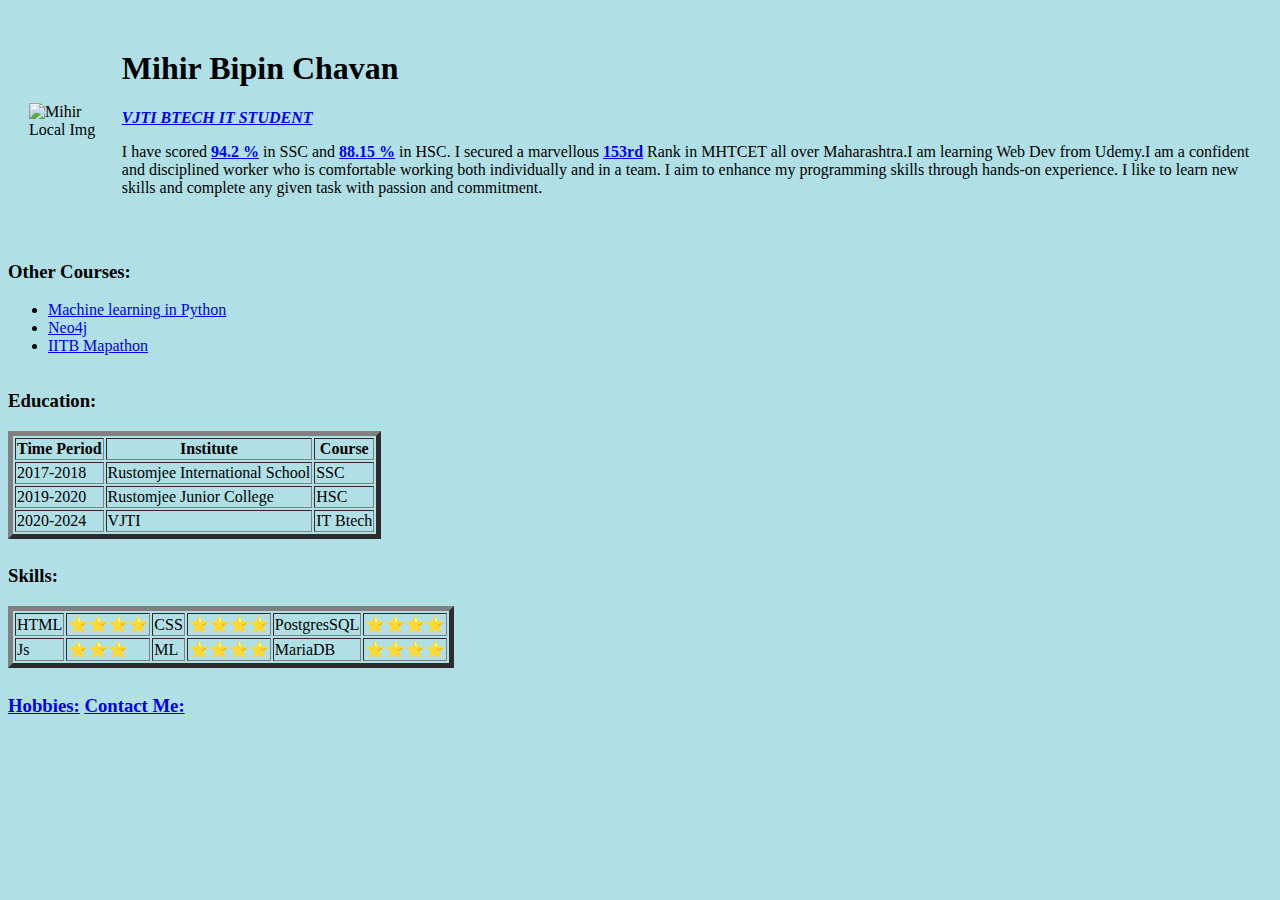
==== index.html @ 94dde01c "Update index.html" ====
<!DOCTYPE html>
<html lang="en">

<head>
    <meta charset="UTF-8">
    <meta http-equiv="X-UA-Compatible" content="IE=edge">
    <meta name="viewport" content="width=device-width, initial-scale=1.0">
    <title>Mihir's Personal Site </title>

    <style>
            body{
              background-color:powderblue;  
            }
            hr{
                background-color: white;
                border-style: none;

            }
    </style>
</head>

<body >
    <table cellspacing="20" <tr>
        <td><img src="images/MIHIR CHAVAN-modified.png" alt="Mihir Local Img" width="125" height="125"></td>
        <td>
            <h1>Mihir Bipin Chavan</h1>
            <p><em><b><a href="https://www.linkedin.com/in/mihir-chavan-643615234/" target="_blank"
                            rel="noopener noreferrer">VJTI
                            BTECH IT STUDENT</a></b></em> </p>
            <P>I have scored <b><a
                        href="https://drive.google.com/file/d/1etPLboxmQCR3BCEOtX_lbFNRxdp6cmuT/view?usp=share_link"
                        target="_blank">94.2
                        %</a></b> in SSC and <b><a
                        href="https://drive.google.com/file/d/1f38sI5aZnAokI7WzcahaFhEipNneSbeF/view?usp=share_link"
                        target="_blank">88.15
                        %</a></b> in HSC.
                I secured a marvellous <b><a
                        href="https://drive.google.com/file/d/1Rm-i8pvVJXljEa2XrBVxep5N5XwOBbVv/view?usp=share_link"
                        target="_blank">153rd</a></b>
                Rank in MHTCET all over Maharashtra.I am learning Web Dev
                from Udemy.I am a confident and disciplined worker who is comfortable working both individually and in a
                team. I aim to enhance my
                programming skills through hands-on experience. I like to learn new skills and complete any given task
                with passion and
                commitment.
            </P>
        </td>
        </tr>
    </table>
    <hr noshade>
    <h3>Other Courses:</h3>
    <ul>
        <li>
            <a href="https://drive.google.com/file/d/1XqFNwJCzJ8JpMr892mZ8AE7q2RISzmnj/view" target="_blank">Machine
                learning in
                Python</a>
        </li>
        <li><a href="https://graphacademy.neo4j.com/u/2f84a350-8ed1-40d2-ab6b-290788d3e24e/neo4j-fundamentals/"
                target="_blank">Neo4j</a>
        </li>
        <li><a href="https://drive.google.com/file/d/1LxHfUS_Fi8Kiv-u5163YTeTBg7jax0T5/view?usp=sharing"
                target="_blank">IITB
                Mapathon</a></li>
    </ul>
    <hr noshade>
    <h3>Education:</h3>
    <table border="5">
        <thead>
            <tr>
                <th>Time Period</th>
                <th>Institute</th>
                <th>Course</th>
            </tr>
        </thead>
        <tbody>
            <tr>
                <td>2017-2018</td>
                <td>Rustomjee International School</td>
                <td>SSC</td>
            </tr>
            <tr>
                <td>2019-2020</td>
                <td>Rustomjee Junior College</td>
                <td>HSC</td>
            </tr>
            <tr>
                <td>2020-2024</td>
                <td>VJTI</td>
                <td>IT Btech</td>
            </tr>
        </tbody>
        <tfoot>
        </tfoot>
    </table>
    <hr noshade>
    <h3>Skills:</h3>
    <table border="5">
        <tr>
            <td>HTML</td>
            <td>⭐⭐⭐⭐</td>
            <td>CSS</td>
            <td>⭐⭐⭐⭐</td>
            <td>PostgresSQL</td>
            <td>⭐⭐⭐⭐</td>
        </tr>
        <tr>
            <td>Js</td>
            <td>⭐⭐⭐</td>
            <td>ML</td>
            <td>⭐⭐⭐⭐</td>
            <td>MariaDB</td>
            <td>⭐⭐⭐⭐</td>
        </tr>
    </table>

    <hr noshade>
    <h3>
        <a href="Hobbies.html" target="_blank">Hobbies:</a>
        <a href="Contacts.html" target="_blank">Contact Me:</a>
    </h3>
</body>

</html>
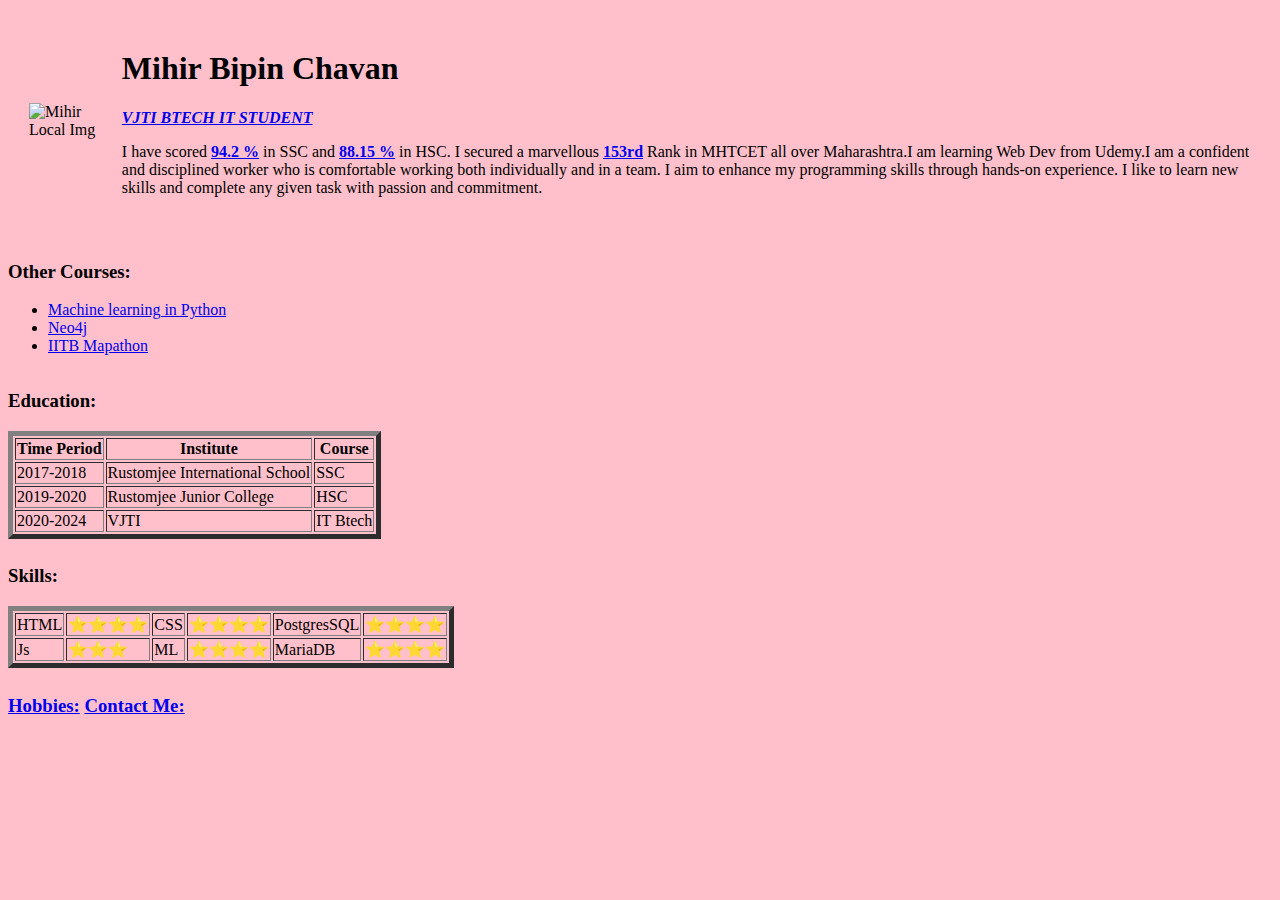
==== commit b2b68e38: "Update index.html" ====
--- a/index.html
+++ b/index.html
@@ -9,7 +9,7 @@
 
     <style>
             body{
-              background-color:powderblue;  
+              background-color:pink;  
             }
             hr{
                 background-color: white;
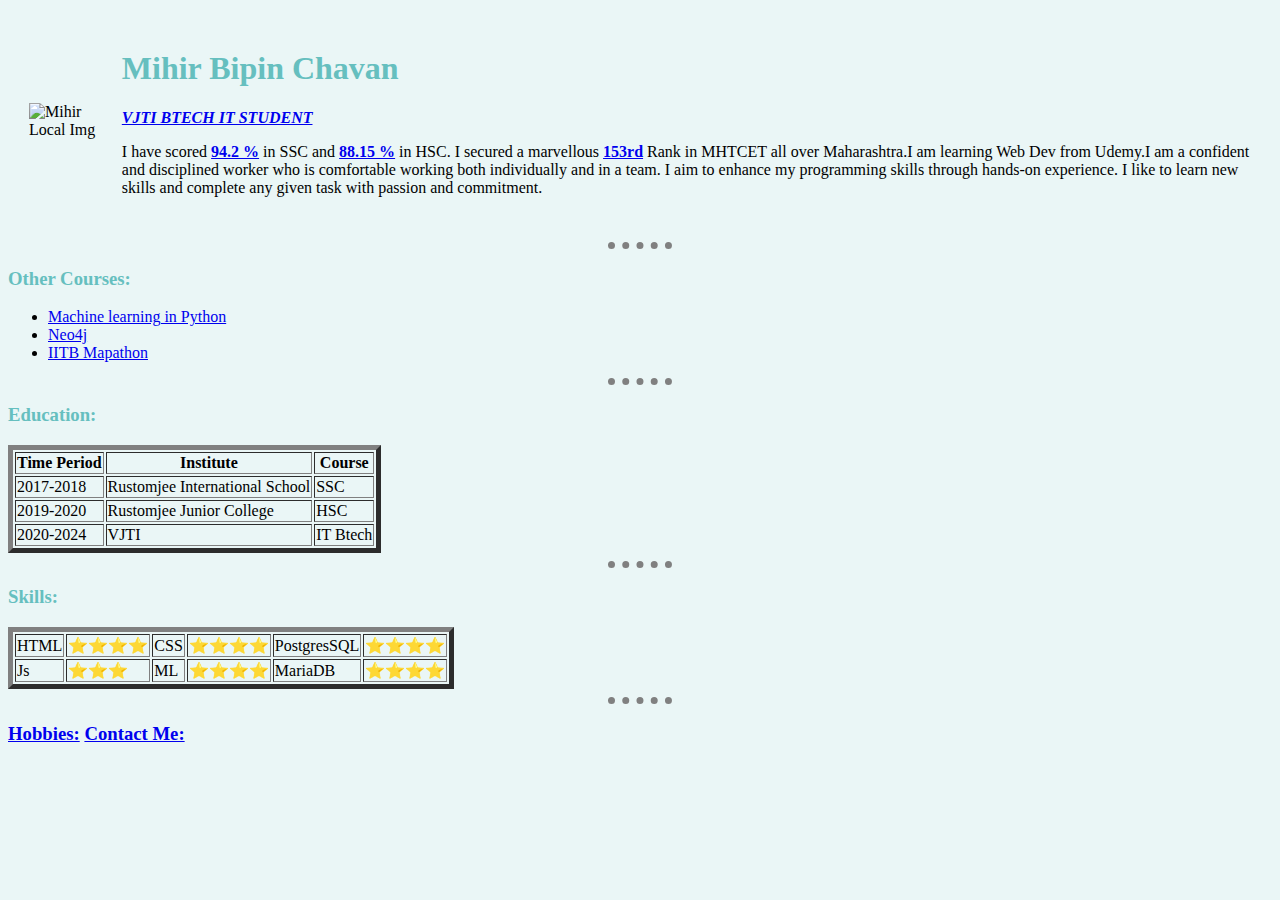
==== commit cb1f3227: "6:00pm 13th Jan 2023" ====
--- a/index.html
+++ b/index.html
@@ -6,20 +6,10 @@
     <meta http-equiv="X-UA-Compatible" content="IE=edge">
     <meta name="viewport" content="width=device-width, initial-scale=1.0">
     <title>Mihir's Personal Site </title>
-
-    <style>
-            body{
-              background-color:pink;  
-            }
-            hr{
-                background-color: white;
-                border-style: none;
-
-            }
-    </style>
+    <link rel="stylesheet" href="styles.css">
 </head>
 
-<body >
+<body>
     <table cellspacing="20" <tr>
         <td><img src="images/MIHIR CHAVAN-modified.png" alt="Mihir Local Img" width="125" height="125"></td>
         <td>
@@ -47,7 +37,7 @@
         </td>
         </tr>
     </table>
-    <hr noshade>
+    <hr>
     <h3>Other Courses:</h3>
     <ul>
         <li>
@@ -62,7 +52,7 @@
                 target="_blank">IITB
                 Mapathon</a></li>
     </ul>
-    <hr noshade>
+    <hr>
     <h3>Education:</h3>
     <table border="5">
         <thead>
@@ -92,7 +82,7 @@
         <tfoot>
         </tfoot>
     </table>
-    <hr noshade>
+    <hr>
     <h3>Skills:</h3>
     <table border="5">
         <tr>
@@ -113,7 +103,7 @@
         </tr>
     </table>
 
-    <hr noshade>
+    <hr>
     <h3>
         <a href="Hobbies.html" target="_blank">Hobbies:</a>
         <a href="Contacts.html" target="_blank">Contact Me:</a>
--- a/styles.css
+++ b/styles.css
@@ -0,0 +1,18 @@
+body {
+    background-color: #EAF6F6;
+}
+
+hr {
+    border-color: grey;
+    border-width: 7px;
+    border-style: dotted none none;
+    width: 5%
+}
+
+h1 {
+    color:#66BFBF;
+}
+
+h3 {
+    color: #66BFBF;
+}